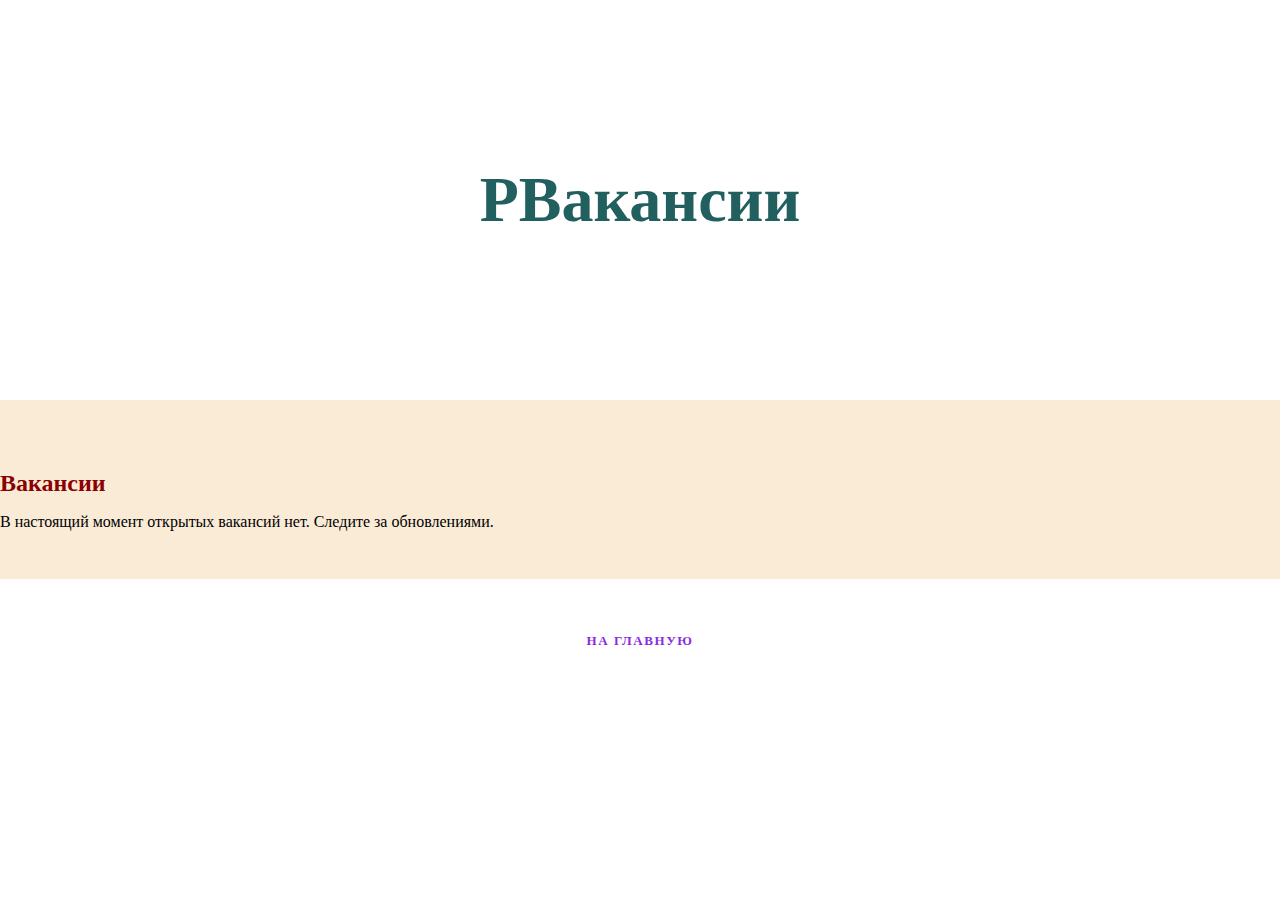
==== vacancies.html @ c4936f28 "first commit" ====
<!DOCTYPE html>
<html>
    <meta charset="utf-8">
<head>
<title>Вакансии</title>
<link rel="stylesheet" href="style.css">
</head>
<body>
    <header>
        <h1>РВакансии</h1>
    </header>
    <div class="vacancies">
        <h2>Вакансии</h2>
        <p>В настоящий момент открытых вакансий нет. Следите за обновлениями.</p>
    </div>
</body>

<footer>
    <div class="links">
        <a href="index.html">На главную</a>
    </div>
</footer>
</html>
---- style.css ----
body{
    margin: 0;
    padding: 0;
}

header{
    display: flex;
    align-items: center;
    justify-content: center;
    height: 400px;
    background-color: azure;
    background: url('https://images.unsplash.com/photo-1677770068708-b41ad2bc5d3b?ixlib=rb-4.0.3&ixid=MnwxMjA3fDB8MHxlZGl0b3JpYWwtZmVlZHw1Mjh8fHxlbnwwfHx8fA%3D%3D&auto=format&fit=crop&w=800&q=60') bottom no-repeat;
    background-size: cover;
}

h1{
    color: rgb(34, 95, 95);
    font-size: 4rem;
    font-family: 'Times New Roman', Times, serif;
    text-align: center;
}

h2{
    color: darkred;
    margin-bottom: 5px;
}

.news{
   padding: 50px 0 32px;
}

.about{
    background-color: antiquewhite; 
    padding: 50px 0 32px;
    margin: 0 auto 32px;
 }

.reclame {
    background-color: antiquewhite;
    padding: 50px 0 32px;
    margin: 0 auto 32px;
}

.contacts {
    background-color: antiquewhite;
    padding: 50px 0 32px;
    margin: 0 auto 32px;
}

.vacancies {
    background-color: antiquewhite;
    padding: 50px 0 32px;
    margin: 0 auto 32px;
}

article{
    width: 768px;
    margin: 0 auto 32px;
    padding: 6px 15px;
    border-bottom: 1px solid rgb(128, 128, 128);
    text-align: justify;
}

article:nth-child(even){
    background-color: antiquewhite;
}

article:first-child h2::before{
    content: "NEW!!!";
}

article:nth-child(2) h2::before{
    content: "NEW!!!";
}

article a{
    color: brown;
    text-decoration: none;
}

article a:hover{
    color: darkolivegreen;
}

article h2{
    font-family: 'Trebuchet MS', 'Lucida Sans Unicode', 'Lucida Grande', 'Lucida Sans', Arial, sans-serif;
    margin-bottom: 5px;
}

.article-meta{
    color: darkred;
    margin-bottom: 5px;
}

article img{
    size: 300px auto;
    width: 100%;
    height: 300px;
    object-fit: cover;
}

footer{
    padding-top: 20px;
    padding-bottom: 60px;
    text-align: center;
}

footer .links {
    margin-bottom: 50px;
}

footer .links >a {
    color: blueviolet;
    padding: 0 25px;
    font-size: 13px;
    font-weight: 600;
    letter-spacing: .1rem;
    text-decoration: none;
    text-transform: uppercase;
}

.copyright{
    color: darkgreen;
    font-family: 'Times New Roman', Times, serif;
}
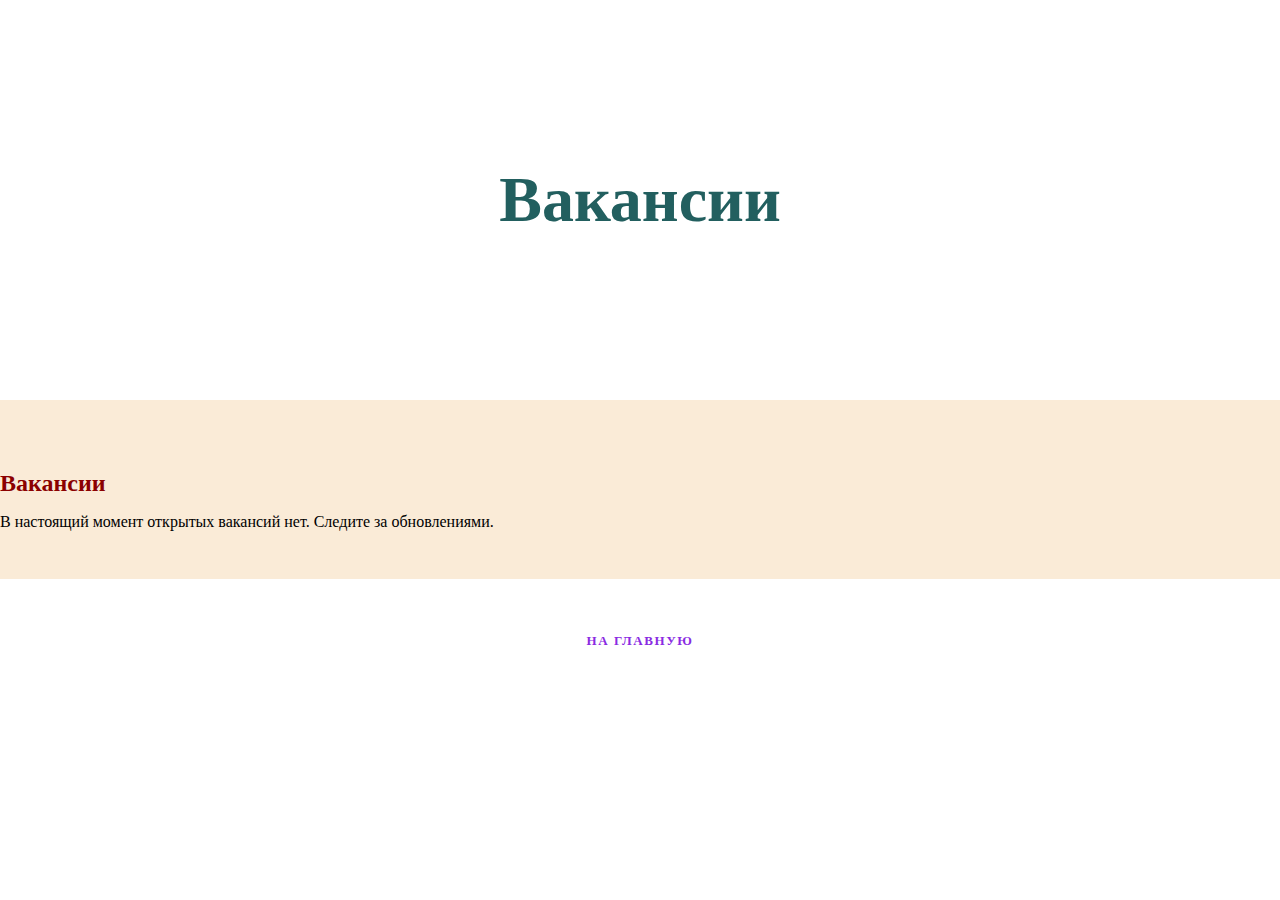
==== commit c078ab9e: "Update vacancies.html" ====
--- a/vacancies.html
+++ b/vacancies.html
@@ -7,7 +7,7 @@
 </head>
 <body>
     <header>
-        <h1>РВакансии</h1>
+        <h1>Вакансии</h1>
     </header>
     <div class="vacancies">
         <h2>Вакансии</h2>
@@ -20,4 +20,4 @@
         <a href="index.html">На главную</a>
     </div>
 </footer>
-</html>+</html>
